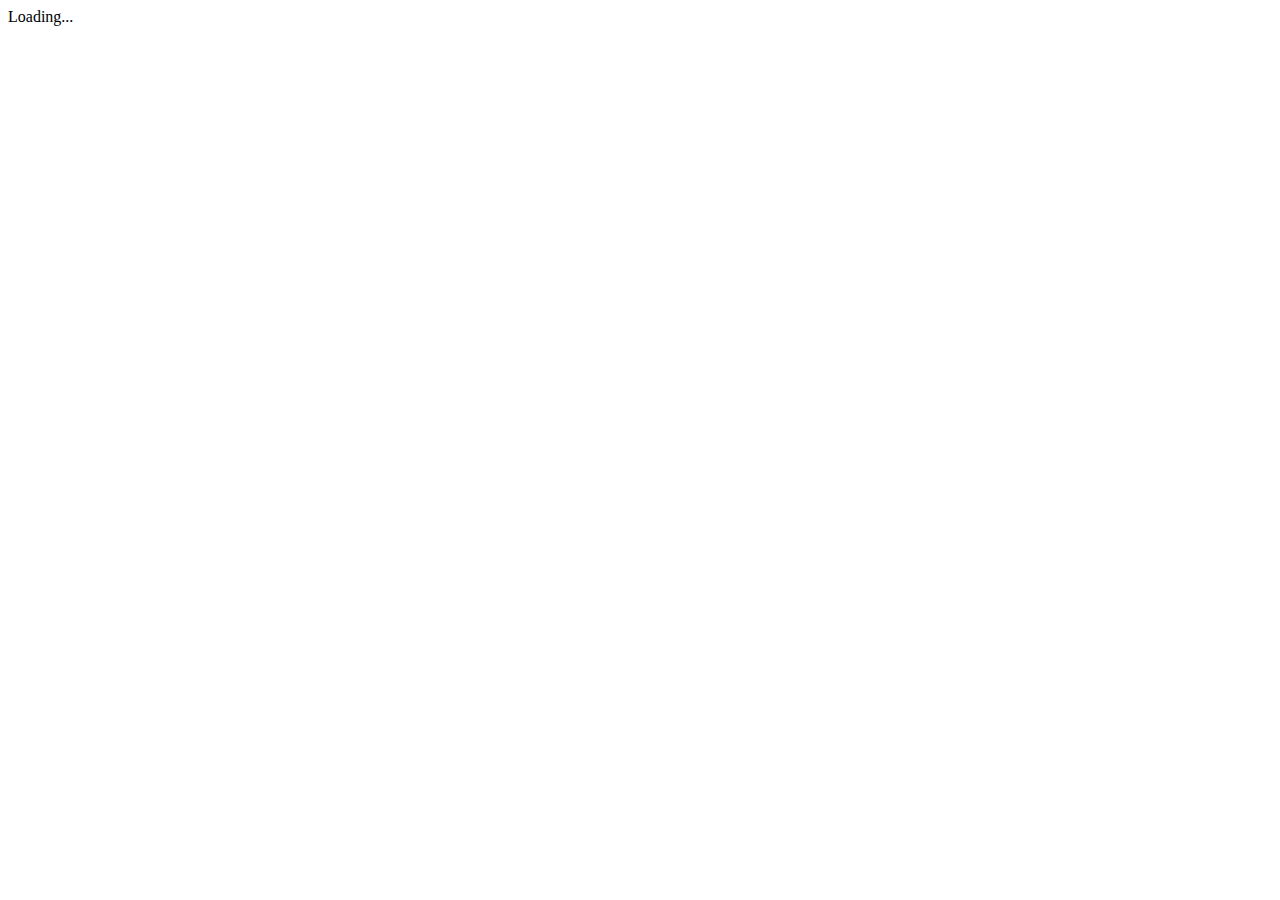
==== TechnologyCharacterGenerator.Child.Common/wwwroot/index.html @ 0fb009f1 "Renamed projects to TechnologyCharacterGenerator" ====
﻿<!DOCTYPE html>
<html>
  <head>
    <meta charset="utf-8" />
    <meta name="viewport" content="width=device-width" />
    <title>Technology Character Generator</title>
    <base href="/" />
    <link href="css/bootstrap/bootstrap.min.css" rel="stylesheet" />
    <link href="css/site.css" rel="stylesheet" />
  </head>
  <body>
    <app>Loading...</app>

    <!-- <script src="_framework/blazor.webassembly.js"></script> -->
    <!-- <script src="_framework/blazor.server.js"></script> -->
    <script src="_framework/blazor.js"></script>
  </body>
</html>
---- TechnologyCharacterGenerator.Child.Common/wwwroot/css/site.css ----
﻿
html, body {
    font-family: 'Helvetica Neue', Helvetica, Arial, sans-serif;
}

app {
    position: relative;
    display: flex;
    flex-direction: column;
}

.top-row {
    height: 3.5rem;
    display: flex;
    align-items: center;
}

.main {
    flex: 1;
}

    .main .top-row {
        background-color: #e6e6e6;
        border-bottom: 1px solid #d6d5d5;
    }

.sidebar {
    background-image: linear-gradient(180deg, rgb(5, 39, 103) 0%, #3a0647 70%);
}

    .sidebar .top-row {
        background-color: rgba(0,0,0,0.4);
    }

    .sidebar .navbar-brand {
        font-size: 1.1rem;
    }

    .sidebar .oi {
        width: 2rem;
        font-size: 1.1rem;
        vertical-align: text-top;
        top: -2px;
    }

.nav-item {
    font-size: 0.9rem;
    padding-bottom: 0.5rem;
}

    .nav-item:first-of-type {
        padding-top: 1rem;
    }

    .nav-item:last-of-type {
        padding-bottom: 1rem;
    }

    .nav-item a {
        color: #d7d7d7;
        border-radius: 4px;
        height: 3rem;
        display: flex;
        align-items: center;
        line-height: 3rem;
    }

        .nav-item a.active {
            background-color: rgba(255,255,255,0.25);
            color: white;
        }

        .nav-item a:hover {
            background-color: rgba(255,255,255,0.1);
            color: white;
        }

.content {
    padding-top: 1.1rem;
}

.navbar-toggler {
    background-color: rgba(255, 255, 255, 0.1);
}

@media (max-width: 767.98px) {
    .main .top-row {
        display: none;
    }
}

@media (min-width: 768px) {
    app {
        flex-direction: row;
    }

    .sidebar {
        width: 250px;
        height: 100vh;
        position: sticky;
        top: 0;
    }

    .main .top-row {
        position: sticky;
        top: 0;
    }

    .main > div {
        padding-left: 2rem !important;
        padding-right: 1.5rem !important;
    }

    .navbar-toggler {
        display: none;
    }

    .sidebar .collapse {
        /* Never collapse the sidebar for wide screens */
        display: block;
    }
}
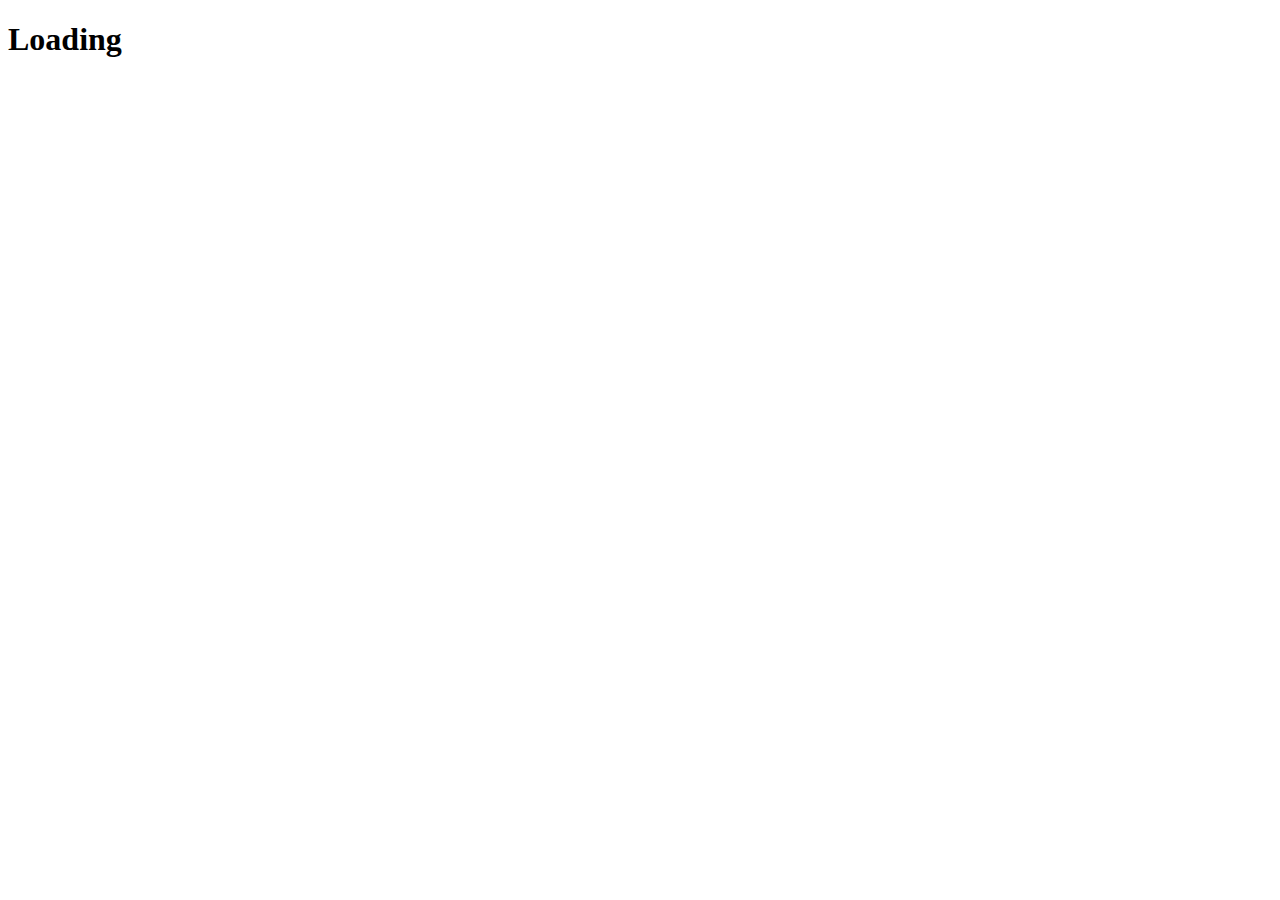
==== commit 14b7f6cd: "Add Favicons" ====
--- a/TechnologyCharacterGenerator.Child.Common/wwwroot/index.html
+++ b/TechnologyCharacterGenerator.Child.Common/wwwroot/index.html
@@ -1,18 +1,31 @@
 ﻿<!DOCTYPE html>
 <html>
-  <head>
+<head>
     <meta charset="utf-8" />
     <meta name="viewport" content="width=device-width" />
     <title>Technology Character Generator</title>
     <base href="/" />
-    <link href="css/bootstrap/bootstrap.min.css" rel="stylesheet" />
-    <link href="css/site.css" rel="stylesheet" />
-  </head>
-  <body>
-    <app>Loading...</app>
+    <link rel="stylesheet" href="https://stackpath.bootstrapcdn.com/bootstrap/4.1.3/css/bootstrap.min.css" integrity="sha384-MCw98/SFnGE8fJT3GXwEOngsV7Zt27NXFoaoApmYm81iuXoPkFOJwJ8ERdknLPMO" crossorigin="anonymous">
+    <link rel="stylesheet" href="https://use.fontawesome.com/releases/v5.4.1/css/all.css" integrity="sha384-5sAR7xN1Nv6T6+dT2mhtzEpVJvfS3NScPQTrOxhwjIuvcA67KV2R5Jz6kr4abQsz" crossorigin="anonymous">
+    
+    <link rel="apple-touch-icon" sizes="180x180" href="/apple-touch-icon.png?v=3e8lPx0Pwk">
+    <link rel="icon" type="image/png" sizes="32x32" href="/favicon-32x32.png?v=3e8lPx0Pwk">
+    <link rel="icon" type="image/png" sizes="16x16" href="/favicon-16x16.png?v=3e8lPx0Pwk">
+    <link rel="manifest" href="/site.webmanifest?v=3e8lPx0Pwk">
+    <link rel="mask-icon" href="/safari-pinned-tab.svg?v=3e8lPx0Pwk" color="#5bbad5">
+    <link rel="shortcut icon" href="/favicon.ico?v=3e8lPx0Pwk">
+    <meta name="apple-mobile-web-app-title" content="Technology Character Generator">
+    <meta name="application-name" content="Technology Character Generator">
+    <meta name="msapplication-TileColor" content="#da532c">
+    <meta name="theme-color" content="#ffffff">
+</head>
+<body>
+    <app><h1 class="text-center m-4"><i class="fas fa-spinner fa-pulse mr-4"></i>Loading<i class="fas fa-spinner fa-pulse ml-4"></i></h1></app>
 
-    <!-- <script src="_framework/blazor.webassembly.js"></script> -->
-    <!-- <script src="_framework/blazor.server.js"></script> -->
+    <script src="https://code.jquery.com/jquery-3.3.1.slim.min.js" integrity="sha384-q8i/X+965DzO0rT7abK41JStQIAqVgRVzpbzo5smXKp4YfRvH+8abtTE1Pi6jizo" crossorigin="anonymous"></script>
+    <script src="https://cdnjs.cloudflare.com/ajax/libs/popper.js/1.14.3/umd/popper.min.js" integrity="sha384-ZMP7rVo3mIykV+2+9J3UJ46jBk0WLaUAdn689aCwoqbBJiSnjAK/l8WvCWPIPm49" crossorigin="anonymous"></script>
+    <script src="https://stackpath.bootstrapcdn.com/bootstrap/4.1.3/js/bootstrap.min.js" integrity="sha384-ChfqqxuZUCnJSK3+MXmPNIyE6ZbWh2IMqE241rYiqJxyMiZ6OW/JmZQ5stwEULTy" crossorigin="anonymous"></script>
+    <script src="js/site.js"></script>
     <script src="_framework/blazor.js"></script>
-  </body>
+</body>
 </html>
